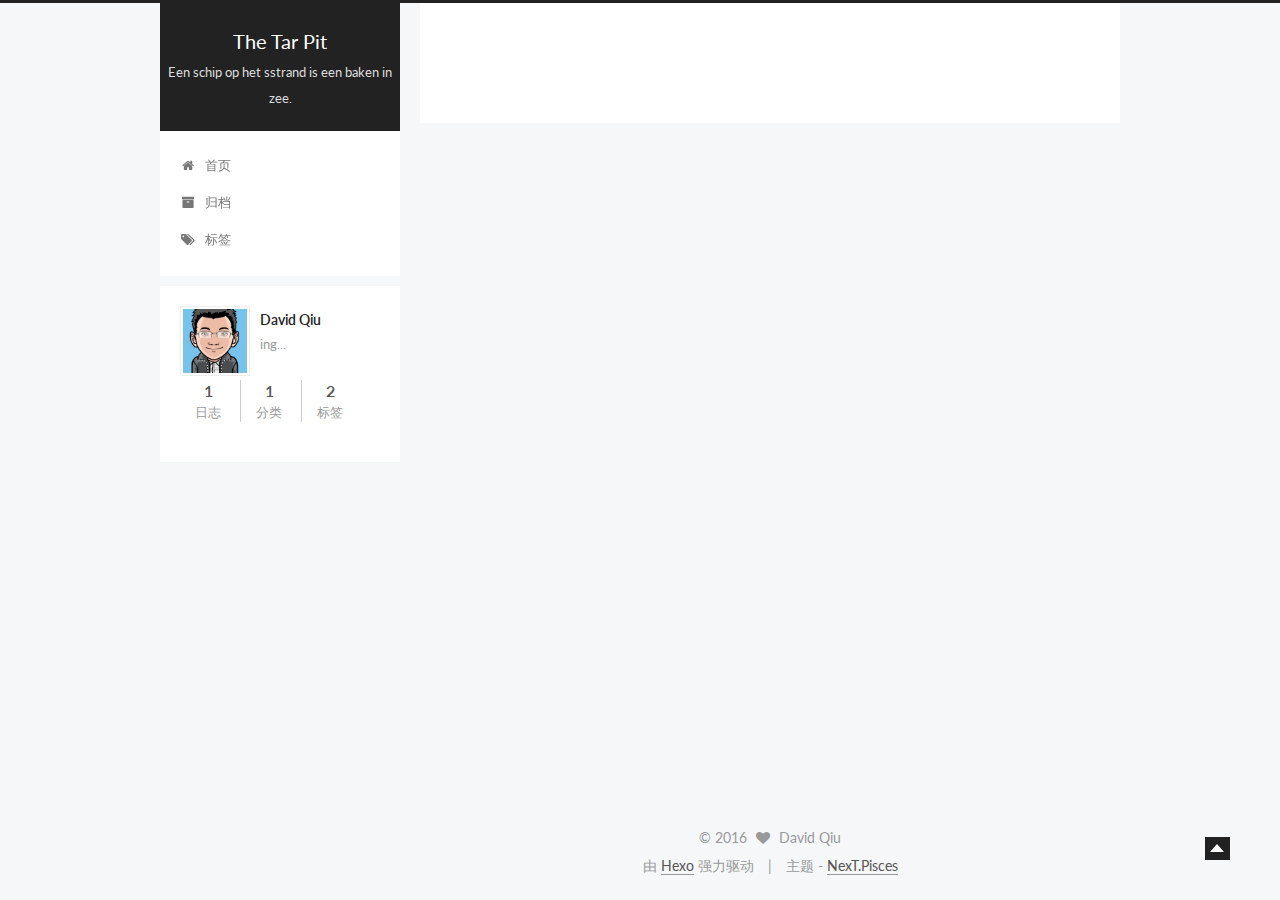
==== about/index.html @ 202212e3 "Site updated: 2016-03-12 23:37:46" ====
<!doctype html>



  


<html class="theme-next pisces use-motion">
<head>
  <meta charset="UTF-8"/>
<meta http-equiv="X-UA-Compatible" content="IE=edge,chrome=1" />
<meta name="viewport" content="width=device-width, initial-scale=1, maximum-scale=1"/>



<meta http-equiv="Cache-Control" content="no-transform" />
<meta http-equiv="Cache-Control" content="no-siteapp" />












  <link href="/vendors/fancybox/source/jquery.fancybox.css?v=2.1.5" rel="stylesheet" type="text/css"/>




  <link href="//fonts.googleapis.com/css?family=Lato:300,400,700,400italic&subset=latin,latin-ext" rel="stylesheet" type="text/css">



<link href="/vendors/font-awesome/css/font-awesome.min.css?v=4.4.0" rel="stylesheet" type="text/css" />

<link href="/css/main.css?v=0.5.0" rel="stylesheet" type="text/css" />


  <meta name="keywords" content="Hexo, NexT" />








  <link rel="shortcut icon" type="image/x-icon" href="/favicon.ico?v=0.5.0" />






<meta name="description" content="ing...">
<meta property="og:type" content="website">
<meta property="og:title" content="about">
<meta property="og:url" content="http://yoursite.com/about/index.html">
<meta property="og:site_name" content="The Tar Pit">
<meta property="og:description" content="ing...">
<meta property="og:updated_time" content="2016-03-12T14:41:50.000Z">
<meta name="twitter:card" content="summary">
<meta name="twitter:title" content="about">
<meta name="twitter:description" content="ing...">



<script type="text/javascript" id="hexo.configuration">
  var NexT = window.NexT || {};
  var CONFIG = {
    scheme: 'Pisces',
    sidebar: {"position":"left","display":"post"},
    fancybox: true,
    motion: true,
    duoshuo: {
      userId: 0,
      author: '博主'
    }
  };
</script>

  <title>
  

  
    about | The Tar Pit
  
</title>
</head>

<body itemscope itemtype="http://schema.org/WebPage" lang="zh-Hans">

  








  
  
    
  

  <div class="container one-collumn sidebar-position-left  ">
    <div class="headband"></div>

    <header id="header" class="header" itemscope itemtype="http://schema.org/WPHeader">
      <div class="header-inner"><div class="site-meta ">
  

  <div class="custom-logo-site-title">
    <a href="/"  class="brand" rel="start">
      <span class="logo-line-before"><i></i></span>
      <span class="site-title">The Tar Pit</span>
      <span class="logo-line-after"><i></i></span>
    </a>
  </div>
  <p class="site-subtitle">Een schip op het sstrand is een baken in zee.</p>
</div>

<div class="site-nav-toggle">
  <button>
    <span class="btn-bar"></span>
    <span class="btn-bar"></span>
    <span class="btn-bar"></span>
  </button>
</div>

<nav class="site-nav">
  

  
    <ul id="menu" class="menu ">
      
        
        <li class="menu-item menu-item-home">
          <a href="/" rel="section">
            
              <i class="menu-item-icon fa fa-home fa-fw"></i> <br />
            
            首页
          </a>
        </li>
      
        
        <li class="menu-item menu-item-archives">
          <a href="/archives" rel="section">
            
              <i class="menu-item-icon fa fa-archive fa-fw"></i> <br />
            
            归档
          </a>
        </li>
      
        
        <li class="menu-item menu-item-tags">
          <a href="/tags" rel="section">
            
              <i class="menu-item-icon fa fa-tags fa-fw"></i> <br />
            
            标签
          </a>
        </li>
      

      


      
      
    </ul>
  

  
</nav>

 </div>
    </header>

    <main id="main" class="main">
      <div class="main-inner">
        <div class="content-wrap">
          <div id="content" class="content">
            

  <div id="posts" class="posts-expand">
    
    
      
    
  </div>


          </div>
          


          

        </div>
        
          
  
  <div class="sidebar-toggle">
    <div class="sidebar-toggle-line-wrap">
      <span class="sidebar-toggle-line sidebar-toggle-line-first"></span>
      <span class="sidebar-toggle-line sidebar-toggle-line-middle"></span>
      <span class="sidebar-toggle-line sidebar-toggle-line-last"></span>
    </div>
  </div>

  <aside id="sidebar" class="sidebar">
    <div class="sidebar-inner">

      

      

      <section class="site-overview sidebar-panel  sidebar-panel-active ">
        <div class="site-author motion-element" itemprop="author" itemscope itemtype="http://schema.org/Person">
          <img class="site-author-image" itemprop="image"
               src="/images/avatars.png"
               alt="David Qiu" />
          <p class="site-author-name" itemprop="name">David Qiu</p>
          <p class="site-description motion-element" itemprop="description">ing...</p>
        </div>
        <nav class="site-state motion-element">
          <div class="site-state-item site-state-posts">
            <a href="/archives">
              <span class="site-state-item-count">1</span>
              <span class="site-state-item-name">日志</span>
            </a>
          </div>
          
          
            <div class="site-state-item site-state-categories">
              
                <span class="site-state-item-count">1</span>
                <span class="site-state-item-name">分类</span>
              
            </div>
          

          
            <div class="site-state-item site-state-tags">
              <a href="/tags">
                <span class="site-state-item-count">2</span>
                <span class="site-state-item-name">标签</span>
              </a>
            </div>
          

        </nav>

        

        <div class="links-of-author motion-element">
          
        </div>

        
        

        <div class="links-of-author motion-element">
          
        </div>

      </section>

      

    </div>
  </aside>


        
      </div>
    </main>

    <footer id="footer" class="footer">
      <div class="footer-inner">
        <div class="copyright" >
  
  &copy; 
  <span itemprop="copyrightYear">2016</span>
  <span class="with-love">
    <i class="fa fa-heart"></i>
  </span>
  <span class="author" itemprop="copyrightHolder">David Qiu</span>
</div>

<div class="powered-by">
  由 <a class="theme-link" href="http://hexo.io">Hexo</a> 强力驱动
</div>

<div class="theme-info">
  主题 -
  <a class="theme-link" href="https://github.com/iissnan/hexo-theme-next">
    NexT.Pisces
  </a>
</div>



      </div>
    </footer>

    <div class="back-to-top"></div>
  </div>

  


  




<script type="text/javascript">
  if (Object.prototype.toString.call(window.Promise) !== '[object Function]') {
    window.Promise = null;
  }
</script>


  <script type="text/javascript" src="/vendors/jquery/index.js?v=2.1.3"></script>

  <script type="text/javascript" src="/vendors/fastclick/lib/fastclick.min.js?v=1.0.6"></script>

  <script type="text/javascript" src="/vendors/jquery_lazyload/jquery.lazyload.js?v=1.9.7"></script>

  <script type="text/javascript" src="/vendors/velocity/velocity.min.js"></script>

  <script type="text/javascript" src="/vendors/velocity/velocity.ui.min.js"></script>

  <script type="text/javascript" src="/vendors/fancybox/source/jquery.fancybox.pack.js"></script>


  


  <script type="text/javascript" src="/js/src/utils.js?v=0.5.0"></script>

  <script type="text/javascript" src="/js/src/motion.js?v=0.5.0"></script>



  
  


  <script type="text/javascript" src="/js/src/affix.js?v=0.5.0"></script>

  <script type="text/javascript" src="/js/src/schemes/pisces.js?v=0.5.0"></script>



  

  


  <script type="text/javascript" src="/js/src/bootstrap.js?v=0.5.0"></script>



  

  
    
  

  <script type="text/javascript">
    var duoshuoQuery = {short_name:"davidqiu"};
    (function() {
      var ds = document.createElement('script');
      ds.type = 'text/javascript';ds.async = true;
      ds.id = 'duoshuo-script';
      ds.src = (document.location.protocol == 'https:' ? 'https:' : 'http:') + '//static.duoshuo.com/embed.js';
      ds.charset = 'UTF-8';
      (document.getElementsByTagName('head')[0]
      || document.getElementsByTagName('body')[0]).appendChild(ds);
    })();
  </script>

  
    
  





  
  
  

  


</body>
</html>
---- css/main.css ----
/* normalize.css v3.0.2 | MIT License | git.io/normalize */
html {
  font-family: sans-serif; /* 1 */
  -ms-text-size-adjust: 100%; /* 2 */
  -webkit-text-size-adjust: 100%; /* 2 */
}
body {
  margin: 0;
}
article,
aside,
details,
figcaption,
figure,
footer,
header,
hgroup,
main,
menu,
nav,
section,
summary {
  display: block;
}
audio,
canvas,
progress,
video {
  display: inline-block; /* 1 */
  vertical-align: baseline; /* 2 */
}
audio:not([controls]) {
  display: none;
  height: 0;
}
[hidden],
template {
  display: none;
}
a {
  background-color: transparent;
}
a:active,
a:hover {
  outline: 0;
}
abbr[title] {
  border-bottom: 1px dotted;
}
b,
strong {
  font-weight: bold;
}
dfn {
  font-style: italic;
}
h1 {
  font-size: 2em;
  margin: 0.67em 0;
}
mark {
  background: #ff0;
  color: #000;
}
small {
  font-size: 80%;
}
sub,
sup {
  font-size: 75%;
  line-height: 0;
  position: relative;
  vertical-align: baseline;
}
sup {
  top: -0.5em;
}
sub {
  bottom: -0.25em;
}
img {
  border: 0;
}
svg:not(:root) {
  overflow: hidden;
}
figure {
  margin: 1em 40px;
}
hr {
  -moz-box-sizing: content-box;
  box-sizing: content-box;
  height: 0;
}
pre {
  overflow: auto;
}
code,
kbd,
pre,
samp {
  font-family: monospace, monospace;
  font-size: 1em;
}
button,
input,
optgroup,
select,
textarea {
  color: inherit; /* 1 */
  font: inherit; /* 2 */
  margin: 0; /* 3 */
}
button {
  overflow: visible;
}
button,
select {
  text-transform: none;
}
button,
html input[type="button"],
input[type="reset"],
input[type="submit"] {
  -webkit-appearance: button; /* 2 */
  cursor: pointer; /* 3 */
}
button[disabled],
html input[disabled] {
  cursor: default;
}
button::-moz-focus-inner,
input::-moz-focus-inner {
  border: 0;
  padding: 0;
}
input {
  line-height: normal;
}
input[type="checkbox"],
input[type="radio"] {
  box-sizing: border-box; /* 1 */
  padding: 0; /* 2 */
}
input[type="number"]::-webkit-inner-spin-button,
input[type="number"]::-webkit-outer-spin-button {
  height: auto;
}
input[type="search"] {
  -webkit-appearance: textfield; /* 1 */
  -moz-box-sizing: content-box;
  -webkit-box-sizing: content-box; /* 2 */
  box-sizing: content-box;
}
input[type="search"]::-webkit-search-cancel-button,
input[type="search"]::-webkit-search-decoration {
  -webkit-appearance: none;
}
fieldset {
  border: 1px solid #c0c0c0;
  margin: 0 2px;
  padding: 0.35em 0.625em 0.75em;
}
legend {
  border: 0; /* 1 */
  padding: 0; /* 2 */
}
textarea {
  overflow: auto;
}
optgroup {
  font-weight: bold;
}
table {
  border-collapse: collapse;
  border-spacing: 0;
}
td,
th {
  padding: 0;
}
::selection {
  background: #262a30;
  color: #fff;
}
body {
  position: relative;
  font-family: Lato, "PingFang SC", "Microsoft YaHei", sans-serif;
  font-size: 14px;
  line-height: 2;
  color: #555;
  background: #fff;
}
@media (max-width: 767px) {
  body {
    padding-right: 0 !important;
  }
}
@media (min-width: 768px) and (max-width: 991px) {
  body {
    padding-right: 0 !important;
  }
}
@media (min-width: 1600px) {
  body {
    font-size: 16px;
  }
}
h1,
h2,
h3,
h4,
h5,
h6 {
  margin: 0;
  padding: 0;
  font-weight: bold;
  line-height: 1.5;
  font-family: Lato, "PingFang SC", "Microsoft YaHei", sans-serif;
}
h2,
h3,
h4,
h5,
h6 {
  margin: 20px 0 15px;
}
h1 {
  font-size: 22px;
}
@media (max-width: 767px) {
  h1 {
    font-size: 18px;
  }
}
h2 {
  font-size: 20px;
}
@media (max-width: 767px) {
  h2 {
    font-size: 16px;
  }
}
h3 {
  font-size: 18px;
}
@media (max-width: 767px) {
  h3 {
    font-size: 14px;
  }
}
h4 {
  font-size: 16px;
}
@media (max-width: 767px) {
  h4 {
    font-size: 12px;
  }
}
h5 {
  font-size: 14px;
}
@media (max-width: 767px) {
  h5 {
    font-size: 10px;
  }
}
h6 {
  font-size: 12px;
}
@media (max-width: 767px) {
  h6 {
    font-size: 8px;
  }
}
p {
  margin: 0 0 25px 0;
}
a {
  color: #555;
  text-decoration: none;
  border-bottom: 1px solid #999;
  word-wrap: break-word;
}
a:hover {
  color: #222;
  border-bottom-color: #222;
}
ul {
  list-style: none;
}
blockquote {
  margin: 0;
  padding: 0;
}
img {
  display: block;
  margin: auto;
  max-width: 100%;
  height: auto;
}
hr {
  margin: 40px 0;
  height: 3px;
  border: none;
  background-color: #ddd;
  background-image: repeating-linear-gradient(-45deg, #fff, #fff 4px, transparent 4px, transparent 8px);
}
blockquote {
  padding: 0 15px;
  color: #666;
  border-left: 4px solid #ddd;
}
blockquote cite::before {
  content: "-";
  padding: 0 5px;
}
dt {
  font-weight: 700;
}
dd {
  margin: 0;
  padding: 0;
}
.text-left {
  text-align: left;
}
.text-center {
  text-align: center;
}
.text-right {
  text-align: right;
}
.text-justify {
  text-align: justify;
}
.text-nowrap {
  white-space: nowrap;
}
.text-lowercase {
  text-transform: lowercase;
}
.text-uppercase {
  text-transform: uppercase;
}
.text-capitalize {
  text-transform: capitalize;
}
.center-block {
  display: block;
  margin-left: auto;
  margin-right: auto;
}
.clearfix:before,
.clearfix:after {
  content: " ";
  display: table;
}
.clearfix:after {
  clear: both;
}
.pullquote {
  width: 45%;
}
.pullquote.left {
  float: left;
  margin-left: 5px;
  margin-right: 10px;
}
.pullquote.right {
  float: right;
  margin-left: 10px;
  margin-right: 5px;
}
.highlight table,
.gist table {
  width: auto;
}
.highlight table td,
.gist table td {
  border: none;
}
.highlight a,
.gist a {
  color: #222 !important;
  text-decoration: none !important;
}
.affix.affix.affix {
  position: fixed;
}
.translation {
  margin-top: -20px;
  font-size: 14px;
  color: #999;
}
.use-motion .motion-element {
  opacity: 0;
}
.site-search input {
  padding: 3px;
  border: none;
  text-indent: 14px;
  border-radius: 0;
  width: 140px;
  outline: none;
  border-bottom: 1px solid #999;
  background: inherit;
  opacity: 0.5;
}
.site-search input:focus {
  opacity: 1;
}
.site-search .fa-search {
  position: absolute;
  top: 6px;
}
table {
  margin: 20px 0;
  width: 100%;
  border-collapse: collapse;
  border-spacing: 0;
  border: 1px solid #ddd;
  font-size: 14px;
}
table>tbody>tr:nth-of-type(odd) {
  background-color: #f9f9f9;
}
table>tbody>tr:hover {
  background-color: #f5f5f5;
}
caption,
th,
td {
  padding: 8px;
  text-align: left;
  vertical-align: middle;
  font-weight: normal;
}
th,
td {
  border-bottom: 3px solid #ddd;
  border-right: 1px solid #eee;
}
th {
  padding-bottom: 10px;
  font-weight: 700;
}
td {
  border-bottom-width: 1px;
}
html,
body {
  height: 100%;
}
.container {
  position: relative;
  min-height: 100%;
}
.header-inner {
  margin: 0 auto;
  padding: 100px 0 70px;
  width: 700px;
}
@media (min-width: 1600px) {
  .container .header-inner {
    width: 900px;
  }
}
.main {
  padding-bottom: 150px;
}
.main-inner {
  margin: 0 auto;
  width: 700px;
}
@media (min-width: 1600px) {
  .container .main-inner {
    width: 900px;
  }
}
.footer {
  position: absolute;
  left: 0;
  bottom: 0;
  width: 100%;
  min-height: 50px;
}
.footer-inner {
  box-sizing: border-box;
  margin: 20px auto;
  width: 700px;
}
@media (min-width: 1600px) {
  .container .footer-inner {
    width: 900px;
  }
}
pre,
.highlight {
  background: #f7f7f7;
  margin: 20px 0;
  padding: 15px;
  overflow: auto;
  font-size: 13px;
  color: #4d4d4c;
  line-height: 1.6;
}
.highlight .gutter pre,
.gist .gist-file .gist-data .line-numbers {
  color: #666;
}
pre,
code {
  font-family: "Input Mono", "PT Mono", Consolas, Monaco, Menlo, monospace;
}
code {
  word-break: break-all;
  background: #eee;
  text-shadow: 0 1px #fff;
  padding: 0 0.3em;
}
pre code {
  background: none;
  text-shadow: none;
  padding: 0;
}
.highlight pre {
  border: none;
  margin: 0;
  padding: 1px;
}
.highlight table {
  margin: 0;
  width: auto;
  border: none;
}
.highlight td {
  border: none;
  padding: 0;
}
.highlight figcaption {
  font-size: 0.85em;
  color: #8e908c;
  line-height: 1em;
  margin-bottom: 1em;
}
.highlight figcaption:before,
.highlight figcaption:after {
  content: " ";
  display: table;
}
.highlight figcaption:after {
  clear: both;
}
.highlight figcaption a {
  float: right;
}
.highlight .gutter pre {
  text-align: right;
  padding-right: 20px;
}
.highlight .line {
  height: 20px;
}
.gist {
  margin: 20px 0;
  border-style: solid;
  border-color: #ccc;
  border-width: 1px 0;
  background: #f7f7f7;
  padding: 15px 40px 15px 15px;
}
.gist .gist-file {
  border: none;
  font-family: "Input Mono", "PT Mono", Consolas, Monaco, Menlo, monospace;
  margin: 0;
}
.gist .gist-file .gist-data {
  background: none;
  border: none;
}
.gist .gist-file .gist-data .line-numbers {
  background: none;
  border: none;
  padding: 0 20px 0 0;
}
.gist .gist-file .gist-data .line-data {
  padding: 0 !important;
}
.gist .gist-file .highlight {
  margin: 0;
  padding: 0;
  border: none;
}
.gist .gist-file .gist-meta {
  background: #f7f7f7;
  color: #8e908c;
  font: 13px Lato, "PingFang SC", "Microsoft YaHei", sans-serif;
  text-shadow: 0 0;
  padding: 0;
  margin-top: 1em;
  margin-left: 40px;
}
.gist .gist-file .gist-meta a {
  color: color-link;
  font-weight: normal;
}
.gist .gist-file .gist-meta a:hover {
  text-decoration: underline;
}
pre .comment {
  color: #8e908c;
}
pre .variable,
pre .attribute,
pre .tag,
pre .regexp,
pre .ruby .constant,
pre .xml .tag .title,
pre .xml .pi,
pre .xml .doctype,
pre .html .doctype,
pre .css .id,
pre .css .class,
pre .css .pseudo {
  color: #c82829;
}
pre .number,
pre .preprocessor,
pre .built_in,
pre .literal,
pre .params,
pre .constant {
  color: #f5871f;
}
pre .ruby .class .title,
pre .css .rules .attribute {
  color: #718c00;
}
pre .string,
pre .value,
pre .inheritance,
pre .header,
pre .ruby .symbol,
pre .xml .cdata {
  color: #718c00;
}
pre .title,
pre .css .hexcolor {
  color: #3e999f;
}
pre .function,
pre .python .decorator,
pre .python .title,
pre .ruby .function .title,
pre .ruby .title .keyword,
pre .perl .sub,
pre .javascript .title,
pre .coffeescript .title {
  color: #4271ae;
}
pre .keyword,
pre .javascript .function {
  color: #8959a8;
}
.full-image.full-image.full-image {
  border: none;
  max-width: 100%;
  width: auto;
  margin: 20px auto;
}
@media (min-width: 992px) {
  .full-image.full-image.full-image {
    max-width: none;
    width: 126%;
    margin: 0 -13%;
  }
}
.blockquote-center,
.page-home .post-type-quote blockquote,
.page-post-detail .post-type-quote blockquote {
  position: relative;
  margin: 40px 0;
  padding: 0;
  border-left: none;
  text-align: center;
}
.blockquote-center::before,
.page-home .post-type-quote blockquote::before,
.page-post-detail .post-type-quote blockquote::before,
.blockquote-center::after,
.page-home .post-type-quote blockquote::after,
.page-post-detail .post-type-quote blockquote::after {
  position: absolute;
  content: ' ';
  display: block;
  width: 100%;
  height: 24px;
  opacity: 0.2;
  background-repeat: no-repeat;
  background-position: 0 -6px;
  background-size: 22px 22px;
}
.blockquote-center::before,
.page-home .post-type-quote blockquote::before,
.page-post-detail .post-type-quote blockquote::before {
  top: -20px;
  background-image: url("../images/quote-l.svg");
  border-top: 1px solid #ccc;
}
.blockquote-center::after,
.page-home .post-type-quote blockquote::after,
.page-post-detail .post-type-quote blockquote::after {
  bottom: -20px;
  background-image: url("../images/quote-r.svg");
  border-bottom: 1px solid #ccc;
  background-position: 100% 8px;
}
.blockquote-center p,
.page-home .post-type-quote blockquote p,
.page-post-detail .post-type-quote blockquote p,
.blockquote-center div,
.page-home .post-type-quote blockquote div,
.page-post-detail .post-type-quote blockquote div {
  text-align: center;
}
.post .post-body .group-picture img {
  box-sizing: border-box;
  padding: 0 3px;
  border: none;
}
.post .group-picture-row {
  overflow: hidden;
  margin-top: 6px;
}
.post .group-picture-row:first-child {
  margin-top: 0;
}
.post .group-picture-column {
  float: left;
}
.page-post-detail .post-body .group-picture-column {
  float: none;
  margin-top: 10px;
  width: auto !important;
}
.page-post-detail .post-body .group-picture-column img {
  margin: 0 auto;
}
.page-archive .group-picture-container {
  overflow: hidden;
}
.page-archive .group-picture-row {
  float: left;
}
.page-archive .group-picture-row:first-child {
  margin-top: 6px;
}
.page-archive .group-picture-column {
  max-width: 150px;
  max-height: 150px;
}
.btn {
  display: inline-block;
  padding: 0 20px;
  font-size: 14px;
  color: #fff;
  background: #222;
  border: 2px solid #555;
  text-decoration: none;
  border-radius: 0;
  transition-property: background-color;
  transition-duration: 0.2s;
  transition-timing-function: ease-in-out;
  transition-delay: 0s;
}
.btn:hover,
.post-more-link .btn:hover {
  border-color: #222;
  color: #fff;
  background: #222;
}
.btn-bar {
  display: block;
  width: 22px;
  height: 2px;
  background: #555;
  border-radius: 1px;
}
.btn-bar+.btn-bar {
  margin-top: 4px;
}
.pagination {
  margin: 120px 0 40px;
  text-align: center;
  border-top: 1px solid #eee;
}
.page-number-basic,
.pagination .prev,
.pagination .next,
.pagination .page-number,
.pagination .space {
  display: inline-block;
  position: relative;
  top: -1px;
  margin: 0 10px;
  padding: 0 10px;
  line-height: 30px;
}
@media (max-width: 767px) {
  .page-number-basic,
  .pagination .prev,
  .pagination .next,
  .pagination .page-number,
  .pagination .space {
    margin: 0 5px;
  }
}
.pagination .prev,
.pagination .next,
.pagination .page-number {
  border-bottom: 0;
  border-top: 1px solid #eee;
  transition-property: border-color;
  transition-duration: 0.2s;
  transition-timing-function: ease-in-out;
  transition-delay: 0s;
}
.pagination .prev:hover,
.pagination .next:hover,
.pagination .page-number:hover {
  border-top-color: #222;
}
.pagination .space {
  padding: 0;
  margin: 0;
}
.pagination .prev {
  margin-left: 0;
}
.pagination .next {
  margin-right: 0;
}
.pagination .page-number.current {
  color: #fff;
  background: #ccc;
  border-top-color: #ccc;
}
@media (max-width: 767px) {
  .pagination {
    border-top: none;
  }
  .pagination .prev,
  .pagination .next,
  .pagination .page-number {
    margin-bottom: 10px;
    border-top: 0;
    border-bottom: 1px solid #eee;
  }
  .pagination .prev:hover,
  .pagination .next:hover,
  .pagination .page-number:hover {
    border-bottom-color: #222;
  }
}
.comments {
  margin: 60px 20px 0;
}
.tag-cloud {
  text-align: center;
}
.tag-cloud a {
  display: inline-block;
  margin: 10px;
}
.back-to-top {
  position: fixed;
  bottom: 40px;
  right: 50px;
  z-index: 1050;
  width: 15px;
  height: 13px;
  padding: 5px;
  background: #222;
  color: #fff;
  cursor: pointer;
  -webkit-transform: translateZ(0);
}
@media (max-width: 767px) {
  .back-to-top {
    display: none;
  }
}
@media (min-width: 768px) and (max-width: 991px) {
  .back-to-top {
    display: none;
  }
}
.back-to-top:before {
  display: block;
  content: " ";
  margin-top: 2px;
  width: 0;
  height: 0;
  border-width: 0 7px 8px 7px;
  border-color: transparent transparent #fff transparent;
  border-style: solid;
}
.header {
  background: #fff;
}
.header-inner {
  position: relative;
}
.headband {
  height: 3px;
  background: #222;
}
.site-meta {
  margin: 0;
  text-align: center;
}
@media (max-width: 767px) {
  .site-meta {
    text-align: center;
  }
}
.brand {
  position: relative;
  display: inline-block;
  padding: 0 40px;
  color: #fff;
  background: #222;
  border-bottom: none;
  font-family: Lato, "PingFang SC", "Microsoft YaHei", sans-serif;
}
.brand:hover {
  color: #fff;
}
.logo {
  display: inline-block;
  margin-right: 5px;
  line-height: 36px;
  vertical-align: top;
}
.site-title {
  display: inline-block;
  vertical-align: top;
  line-height: 36px;
  font-size: 20px;
  font-weight: normal;
}
.site-subtitle {
  margin-top: 10px;
  font-size: 13px;
  color: #ddd;
}
.use-motion .brand {
  opacity: 0;
}
.use-motion .logo,
.use-motion .site-title,
.use-motion .site-subtitle {
  opacity: 0;
  position: relative;
  top: -10px;
}
.site-nav-toggle {
  display: none;
  position: absolute;
  top: 10px;
  left: 10px;
}
@media (max-width: 767px) {
  .site-nav-toggle {
    display: block;
  }
}
.site-nav-toggle button {
  margin-top: 2px;
  padding: 9px 10px;
  background: transparent;
  border: none;
}
@media (max-width: 767px) {
  .site-nav {
    display: none;
    margin: 0 -10px;
    padding: 0 10px;
    clear: both;
    border-top: 1px solid #ddd;
  }
}
@media (min-width: 768px) and (max-width: 991px) {
  .site-nav {
    display: block !important;
  }
}
@media (min-width: 992px) {
  .site-nav {
    display: block !important;
  }
}
.menu {
  margin-top: 20px;
  padding-left: 0;
  text-align: center;
}
.menu .menu-item {
  display: inline-block;
  margin: 0 10px;
}
@media screen and (max-width: 767px) {
  .menu .menu-item {
    margin-top: 10px;
  }
}
.menu .menu-item a {
  display: block;
  font-size: 13px;
  text-transform: capitalize;
  line-height: inherit;
  border-bottom: 1px solid transparent;
  transition-property: border-color;
  transition-duration: 0.2s;
  transition-timing-function: ease-in-out;
  transition-delay: 0s;
}
.menu .menu-item a:hover,
.menu-item-active a {
  border-bottom-color: #222;
}
.use-motion .menu-item {
  opacity: 0;
}
.post-body .fancybox img {
  display: block !important;
  margin: 0 auto;
  cursor: pointer;
  cursor: zoom-in;
  cursor: -webkit-zoom-in;
}
.post-body .image-caption,
.post-body .figure .caption {
  margin: 10px auto 15px;
  text-align: center;
  font-size: 14px;
  color: #999;
  font-weight: bold;
  line-height: 1;
}
.post-sticky-flag {
  display: inline-block;
  font-size: 16px;
  -ms-transform: rotate(30deg);
  transform: rotate(30deg);
}
.posts-expand {
  padding-top: 40px;
}
@media (max-width: 767px) {
  .posts-expand {
    margin: 0 20px;
  }
  .post-body pre,
  .post-body .highlight {
    padding: 10px;
  }
  .post-body pre .gutter pre,
  .post-body .highlight .gutter pre {
    padding-right: 10px;
  }
}
@media (min-width: 992px) {
  .posts-expand .post-body {
    text-align: justify;
  }
}
.posts-expand .post-body h2,
.posts-expand .post-body h3,
.posts-expand .post-body h4,
.posts-expand .post-body h5,
.posts-expand .post-body h6 {
  padding-top: 10px;
}
.posts-expand .post-body h2 .header-anchor,
.posts-expand .post-body h3 .header-anchor,
.posts-expand .post-body h4 .header-anchor,
.posts-expand .post-body h5 .header-anchor,
.posts-expand .post-body h6 .header-anchor {
  float: right;
  margin-left: 10px;
  color: #ccc;
  border-bottom-style: none;
  visibility: hidden;
}
.posts-expand .post-body h2 .header-anchor:hover,
.posts-expand .post-body h3 .header-anchor:hover,
.posts-expand .post-body h4 .header-anchor:hover,
.posts-expand .post-body h5 .header-anchor:hover,
.posts-expand .post-body h6 .header-anchor:hover {
  color: inherit;
}
.posts-expand .post-body h2:hover .header-anchor,
.posts-expand .post-body h3:hover .header-anchor,
.posts-expand .post-body h4:hover .header-anchor,
.posts-expand .post-body h5:hover .header-anchor,
.posts-expand .post-body h6:hover .header-anchor {
  visibility: visible;
}
.posts-expand .post-body ul li {
  list-style: circle;
}
.posts-expand .post-body img {
  box-sizing: border-box;
  margin: auto;
  padding: 3px;
  border: 1px solid #ddd;
}
.posts-expand .fancybox img {
  margin: 0 auto;
}
@media (max-width: 767px) {
  .posts-collapse {
    margin: 0 20px;
  }
  .posts-collapse .post-title,
  .posts-collapse .post-meta {
    display: block;
    width: auto;
    text-align: left;
  }
}
.posts-collapse {
  margin-left: 55px;
}
@media (max-width: 767px) {
  .posts-collapse {
    margin: 0 20px;
  }
}
.posts-collapse .collection-title {
  position: relative;
  margin: 60px 0;
}
.posts-collapse .collection-title h2 {
  margin-left: 20px;
}
.posts-collapse .collection-title small {
  color: #bbb;
}
.posts-collapse .collection-title::before {
  content: " ";
  position: absolute;
  left: 0;
  top: 50%;
  margin-left: -4px;
  margin-top: -4px;
  width: 8px;
  height: 8px;
  background: #bbb;
  border-radius: 50%;
}
.posts-collapse .post {
  margin: 30px 0;
}
.posts-collapse .post-header {
  position: relative;
  transition-duration: 0.2s;
  transition-timing-function: ease-in-out;
  transition-delay: 0s;
  transition-property: border;
  border-bottom: 1px dashed #ccc;
}
.posts-collapse .post-header::before {
  content: " ";
  position: absolute;
  left: 0;
  top: 12px;
  width: 6px;
  height: 6px;
  margin-left: -4px;
  background: #bbb;
  border-radius: 50%;
  border: 1px solid #fff;
  transition-duration: 0.2s;
  transition-timing-function: ease-in-out;
  transition-delay: 0s;
  transition-property: background;
}
.posts-collapse .post-header:hover {
  border-bottom-color: #666;
}
.posts-collapse .post-header:hover::before {
  background: #222;
}
.posts-collapse .post-meta {
  position: absolute;
  font-size: 12px;
  left: 20px;
  top: 5px;
}
.posts-collapse .post-comments-count {
  display: none;
}
.posts-collapse .post-title {
  margin-left: 60px;
  font-size: 16px;
  font-weight: normal;
  font-family: Lato, "PingFang SC", "Microsoft YaHei", sans-serif;
  line-height: inherit;
}
.posts-collapse .post-title::after {
  margin-left: 3px;
  opacity: 0.6;
}
.posts-collapse .post-title a {
  color: #666;
  border-bottom: none;
}
.page-home .post-type-quote .post-header,
.page-post-detail .post-type-quote .post-header,
.page-home .post-type-quote .post-tags,
.page-post-detail .post-type-quote .post-tags {
  display: none;
}
.posts-expand .post-title {
  font-size: 26px;
  text-align: center;
  word-break: break-word;
}
@media (max-width: 767px) {
  .posts-expand .post-title {
    font-size: 22px;
  }
}
.posts-expand .post-title-link {
  display: inline-block;
  position: relative;
  color: #555;
  border-bottom: none;
  line-height: 1.2;
  vertical-align: top;
}
.posts-expand .post-title-link::before {
  content: "";
  position: absolute;
  width: 100%;
  height: 2px;
  bottom: 0;
  left: 0;
  background-color: #000;
  visibility: hidden;
  transform: scaleX(0);
  transition-duration: 0.2s;
  transition-timing-function: ease-in-out;
  transition-delay: 0s;
}
.posts-expand .post-title-link:hover::before {
  visibility: visible;
  transform: scaleX(1);
}
.posts-expand .post-title-link .fa {
  font-size: 16px;
}
.posts-expand .post-meta {
  margin: 3px 0 60px 0;
  color: #999;
  font-size: 12px;
  text-align: center;
}
.posts-expand .post-meta .post-category-list {
  display: inline-block;
  margin: 0;
  padding: 3px;
}
.posts-expand .post-meta .post-category-list-link {
  color: #999;
}
.post-meta-item-icon {
  display: none;
  margin-right: 3px;
}
@media (min-width: 768px) and (max-width: 991px) {
  .post-meta-item-icon {
    display: inline-block;
  }
}
@media (max-width: 767px) {
  .post-meta-item-icon {
    display: inline-block;
  }
}
@media (min-width: 768px) and (max-width: 991px) {
  .post-meta-item-text {
    display: none;
  }
}
@media (max-width: 767px) {
  .post-meta-item-text {
    display: none;
  }
}
@media (max-width: 767px) {
  .posts-expand .post-comments-count {
    display: none;
  }
}
.post-more-link {
  margin-top: 50px;
}
.post-more-link .btn {
  color: #555;
  font-size: 14px;
  background: #fff;
  border-radius: 2px;
}
.posts-expand .post-tags {
  margin-top: 40px;
  text-align: center;
}
.posts-expand .post-tags a {
  display: inline-block;
  margin-right: 10px;
  font-size: 13px;
}
.post-nav {
  overflow: hidden;
  margin-top: 60px;
  padding: 10px;
  white-space: nowrap;
  border-top: 1px solid #eee;
}
.post-nav-item {
  display: inline-block;
  width: 50%;
  white-space: normal;
}
.post-nav-item a {
  position: relative;
  display: inline-block;
  line-height: 25px;
  font-size: 14px;
  color: #555;
  border-bottom: none;
}
.post-nav-item a:hover {
  color: #222;
  border-bottom: none;
}
.post-nav-item a:active {
  top: 2px;
}
.post-nav-item a i {
  font-size: 12px;
}
.post-nav-prev {
  text-align: right;
}
.posts-expand .post-eof {
  display: block;
  margin: 80px auto 60px;
  width: 8%;
  height: 1px;
  background: #ccc;
  text-align: center;
}
.post:last-child .post-eof.post-eof.post-eof {
  display: none;
}
.post-gallery {
  display: table;
  table-layout: fixed;
  width: 100%;
  border-collapse: separate;
}
.post-gallery-row {
  display: table-row;
}
.post-gallery .post-gallery-img {
  display: table-cell;
  text-align: center;
  vertical-align: middle;
  border: none;
}
.post-gallery .post-gallery-img img {
  max-width: 100%;
  max-height: 100%;
  border: none;
}
.fancybox-close,
.fancybox-close:hover {
  border: none;
}
.sidebar {
  width: 0;
  position: fixed;
  right: 0;
  top: 0;
  bottom: 0;
  z-index: 1040;
  box-shadow: inset 0 2px 6px #000;
  background: #222;
  -webkit-transform: translateZ(0);
}
.sidebar a {
  color: #999;
  border-bottom-color: #555;
}
.sidebar a:hover {
  color: #eee;
}
@media (min-width: 768px) and (max-width: 991px) {
  .sidebar {
    display: none !important;
  }
}
@media (max-width: 767px) {
  .sidebar {
    display: none !important;
  }
}
.sidebar-inner {
  position: relative;
  padding: 20px 10px;
  color: #999;
  text-align: center;
}
.sidebar-toggle {
  position: fixed;
  right: 50px;
  bottom: 45px;
  width: 15px;
  height: 15px;
  padding: 5px;
  background: #222;
  line-height: 0;
  z-index: 1050;
  cursor: pointer;
  -webkit-transform: translateZ(0);
}
@media (min-width: 768px) and (max-width: 991px) {
  .sidebar-toggle {
    display: none;
  }
}
@media (max-width: 767px) {
  .sidebar-toggle {
    display: none;
  }
}
.sidebar-toggle-line {
  position: relative;
  display: inline-block;
  vertical-align: top;
  height: 2px;
  width: 100%;
  background: #fff;
  margin-top: 3px;
}
.sidebar-toggle-line:first-child {
  margin-top: 0;
}
.site-author-image {
  display: block;
  margin: 0 auto;
  max-width: 96px;
  height: auto;
  border: 2px solid #333;
  padding: 2px;
}
.site-author-name {
  margin: 5px 0 0;
  color: #222;
}
.site-description {
  margin-top: 5px;
  font-size: 13px;
  color: #999;
}
.site-state {
  overflow: hidden;
  line-height: 1.4;
  white-space: nowrap;
}
.site-state-item {
  display: inline-block;
  padding: 0 15px;
  border-left: 1px solid #ccc;
}
.site-state-item:first-child {
  border-left: none;
}
.site-state-item a {
  border-bottom: none;
}
.site-state-item-count {
  display: block;
  text-align: center;
  color: inherit;
  font-weight: 600;
  font-size: 16px;
}
.site-state-item-name {
  font-size: 13px;
  color: #999;
}
.feed-link {
  margin-top: 20px;
}
.feed-link a {
  display: inline-block;
  padding: 0 15px;
  color: #fc6423;
  border: 1px solid #fc6423;
  border-radius: 4px;
}
.feed-link a i {
  color: #fc6423;
  font-size: 14px;
}
.feed-link a:hover {
  color: #fff;
  background: #fc6423;
}
.feed-link a:hover i {
  color: #fff;
}
.links-of-author {
  margin-top: 20px;
}
.links-of-author a {
  display: inline-block;
  vertical-align: middle;
  margin-right: 10px;
  margin-bottom: 10px;
  border-bottom-color: #555;
  font-size: 13px;
}
.links-of-author a:before {
  display: inline-block;
  vertical-align: middle;
  margin-right: 3px;
  content: " ";
  width: 4px;
  height: 4px;
  border-radius: 50%;
  background: #ba8b11;
}
.sidebar-nav {
  margin: 0 0 20px;
  padding-left: 0;
}
.sidebar-nav li {
  display: inline-block;
  cursor: pointer;
  border-bottom: 1px solid transparent;
  font-size: 14px;
  color: #555;
}
.sidebar-nav li:hover {
  color: #222;
}
.page-post-detail .sidebar-nav-toc {
  padding: 0 5px;
}
.page-post-detail .sidebar-nav-overview {
  margin-left: 10px;
}
.sidebar-nav .sidebar-nav-active {
  color: #222;
  border-bottom-color: #222;
}
.sidebar-nav .sidebar-nav-active:hover {
  color: #222;
}
.sidebar-panel {
  display: none;
}
.sidebar-panel-active {
  display: block;
}
.post-toc {
  overflow: hidden;
  position: relative;
}
.post-toc-empty {
  font-size: 14px;
  color: #666;
}
.post-toc ol {
  overflow: auto;
  margin: 0;
  padding: 0 10px 10px;
  text-align: left;
  list-style: none;
  font-size: 14px;
}
.post-toc ol a {
  color: #555;
}
.post-toc ol a:hover {
  color: #222;
}
.post-toc .nav .nav-child {
  display: none;
}
.post-toc .nav .active > .nav-child {
  display: block;
}
.post-toc .nav .active-current > .nav-child {
  display: block;
}
.post-toc .nav .active-current > .nav-child > .nav-item {
  display: block;
}
.post-toc .nav .active > a {
  color: #ccc;
}
.post-toc .nav .active-current > a {
  color: #222;
}
.post-toc .nav .active-current > a:hover {
  color: #222;
}
.post-toc-indicator {
  height: 20px;
  text-align: center;
  color: #fff;
  font-size: 14px;
}
.post-toc-indicator-top {
  opacity: 0;
  margin-top: 10px;
}
.post-toc-indicator-bottom {
  position: absolute;
  width: 100%;
}
.footer {
  font-size: 14px;
  color: #999;
}
.footer img {
  border: none;
}
.footer-inner {
  text-align: center;
}
.with-love {
  display: inline-block;
  margin: 0 5px;
}
.powered-by,
.theme-info {
  display: inline-block;
}
.powered-by {
  margin-right: 10px;
}
.powered-by::after {
  content: "|";
  padding-left: 10px;
}
.cc-license {
  margin-top: 10px;
  text-align: center;
}
.cc-license .cc-opacity {
  opacity: 0.7;
  border-bottom: none;
}
.cc-license .cc-opacity:hover {
  opacity: 0.9;
}
.cc-license img {
  display: inline-block;
}
.theme-next #ds-thread #ds-reset {
  color: #555;
}
.theme-next #ds-thread #ds-reset .ds-replybox {
  margin-bottom: 30px;
}
.theme-next #ds-thread #ds-reset .ds-replybox .ds-avatar,
.theme-next #ds-reset .ds-avatar img {
  box-shadow: none;
}
.theme-next #ds-thread #ds-reset .ds-textarea-wrapper {
  border-color: #c7d4e1;
  background: none;
  border-top-right-radius: 3px;
  border-top-left-radius: 3px;
}
.theme-next #ds-thread #ds-reset .ds-textarea-wrapper textarea {
  height: 60px;
}
.theme-next #ds-reset .ds-rounded-top {
  border-radius: 0;
}
.theme-next #ds-thread #ds-reset .ds-post-toolbar {
  box-sizing: border-box;
  border: 1px solid #c7d4e1;
  background: #f6f8fa;
}
.theme-next #ds-thread #ds-reset .ds-post-options {
  height: 40px;
  border: none;
  background: none;
}
.theme-next #ds-thread #ds-reset .ds-toolbar-buttons {
  top: 11px;
}
.theme-next #ds-thread #ds-reset .ds-sync {
  top: 5px;
}
.theme-next #ds-thread #ds-reset .ds-post-button {
  top: 4px;
  right: 5px;
  width: 90px;
  height: 30px;
  border: 1px solid #c5ced7;
  border-radius: 3px;
  background-image: linear-gradient(#fbfbfc, #f5f7f9);
  color: #60676d;
}
.theme-next #ds-thread #ds-reset .ds-post-button:hover {
  background-position: 0 -30px;
  color: #60676d;
}
.theme-next #ds-thread #ds-reset .ds-comments-info {
  padding: 10px 0;
}
.theme-next #ds-thread #ds-reset .ds-sort {
  display: none;
}
.theme-next #ds-thread #ds-reset li.ds-tab a.ds-current {
  border: none;
  background: #f6f8fa;
  color: #60676d;
}
.theme-next #ds-thread #ds-reset li.ds-tab a.ds-current:hover {
  background-color: #e9f0f7;
  color: #60676d;
}
.theme-next #ds-thread #ds-reset li.ds-tab a {
  border-radius: 2px;
  padding: 5px;
}
.theme-next #ds-thread #ds-reset .ds-login-buttons p {
  color: #999;
  line-height: 36px;
}
.theme-next #ds-thread #ds-reset .ds-login-buttons .ds-service-list li {
  height: 28px;
}
.theme-next #ds-thread #ds-reset .ds-service-list a {
  background: none;
  padding: 5px;
  border: 1px solid;
  border-radius: 3px;
  text-align: center;
}
.theme-next #ds-thread #ds-reset .ds-service-list a:hover {
  color: #fff;
  background: #666;
}
.theme-next #ds-thread #ds-reset .ds-service-list .ds-weibo {
  color: #fc9b00;
  border-color: #fc9b00;
}
.theme-next #ds-thread #ds-reset .ds-service-list .ds-weibo:hover {
  background: #fc9b00;
}
.theme-next #ds-thread #ds-reset .ds-service-list .ds-qq {
  color: #60a3ec;
  border-color: #60a3ec;
}
.theme-next #ds-thread #ds-reset .ds-service-list .ds-qq:hover {
  background: #60a3ec;
}
.theme-next #ds-thread #ds-reset .ds-service-list .ds-renren {
  color: #2e7ac4;
  border-color: #2e7ac4;
}
.theme-next #ds-thread #ds-reset .ds-service-list .ds-renren:hover {
  background: #2e7ac4;
}
.theme-next #ds-thread #ds-reset .ds-service-list .ds-douban {
  color: #37994c;
  border-color: #37994c;
}
.theme-next #ds-thread #ds-reset .ds-service-list .ds-douban:hover {
  background: #37994c;
}
.theme-next #ds-thread #ds-reset .ds-service-list .ds-kaixin {
  color: #fef20d;
  border-color: #fef20d;
}
.theme-next #ds-thread #ds-reset .ds-service-list .ds-kaixin:hover {
  background: #fef20d;
}
.theme-next #ds-thread #ds-reset .ds-service-list .ds-netease {
  color: #f00;
  border-color: #f00;
}
.theme-next #ds-thread #ds-reset .ds-service-list .ds-netease:hover {
  background: #f00;
}
.theme-next #ds-thread #ds-reset .ds-service-list .ds-sohu {
  color: #ffcb05;
  border-color: #ffcb05;
}
.theme-next #ds-thread #ds-reset .ds-service-list .ds-sohu:hover {
  background: #ffcb05;
}
.theme-next #ds-thread #ds-reset .ds-service-list .ds-baidu {
  color: #2831e0;
  border-color: #2831e0;
}
.theme-next #ds-thread #ds-reset .ds-service-list .ds-baidu:hover {
  background: #2831e0;
}
.theme-next #ds-thread #ds-reset .ds-service-list .ds-google {
  color: #166bec;
  border-color: #166bec;
}
.theme-next #ds-thread #ds-reset .ds-service-list .ds-google:hover {
  background: #166bec;
}
.theme-next #ds-thread #ds-reset .ds-service-list .ds-weixin {
  color: #00ce0d;
  border-color: #00ce0d;
}
.theme-next #ds-thread #ds-reset .ds-service-list .ds-weixin:hover {
  background: #00ce0d;
}
.theme-next #ds-thread #ds-reset .ds-service-list .ds-more-services {
  border: none;
}
.theme-next #ds-thread #ds-reset .ds-service-list .ds-more-services:hover {
  background: none;
}
.theme-next #ds-reset .duoshuo-ua-admin {
  display: inline-block;
  color: #f00;
}
.theme-next #ds-reset .duoshuo-ua-platform,
.theme-next #ds-reset .duoshuo-ua-browser {
  color: #ccc;
}
.theme-next #ds-reset .duoshuo-ua-platform .fa,
.theme-next #ds-reset .duoshuo-ua-browser .fa {
  display: inline-block;
  margin-right: 3px;
}
.theme-next #ds-reset .duoshuo-ua-separator {
  display: inline-block;
  margin-left: 5px;
}
.theme-next .this_ua {
  background-color: #ccc !important;
  border-radius: 4px;
  padding: 0 5px !important;
  margin: 1px 1px !important;
  border: 1px solid #bbb !important;
  color: #fff;
  display: inline-block !important;
}
.theme-next .this_ua.admin {
  background-color: #d9534f !important;
  border-color: #d9534f !important;
}
.theme-next .this_ua.platform.iOS,
.theme-next .this_ua.platform.Mac,
.theme-next .this_ua.platform.Windows {
  background-color: #39b3d7 !important;
  border-color: #46b8da !important;
}
.theme-next .this_ua.platform.Linux {
  background-color: #3a3a3a !important;
  border-color: #1f1f1f !important;
}
.theme-next .this_ua.platform.Android {
  background-color: #00c47d !important;
  border-color: #01b171 !important;
}
.theme-next .this_ua.browser.Mobile,
.theme-next .this_ua.browser.Chrome {
  background-color: #5cb85c !important;
  border-color: #4cae4c !important;
}
.theme-next .this_ua.browser.Firefox {
  background-color: #f0ad4e !important;
  border-color: #eea236 !important;
}
.theme-next .this_ua.browser.Maxthon,
.theme-next .this_ua.browser.IE {
  background-color: #428bca !important;
  border-color: #357ebd !important;
}
.theme-next .this_ua.browser.baidu,
.theme-next .this_ua.browser.UCBrowser,
.theme-next .this_ua.browser.Opera {
  background-color: #d9534f !important;
  border-color: #d43f3a !important;
}
.theme-next .this_ua.browser.Android,
.theme-next .this_ua.browser.QQBrowser {
  background-color: #78ace9 !important;
  border-color: #4cae4c !important;
}
.post-spread {
  margin-top: 20px;
  text-align: center;
}
.jiathis_style {
  display: inline-block;
}
.jiathis_style a {
  border: none;
}
.post-spread {
  margin-top: 20px;
  text-align: center;
}
.bdshare-slide-button-box a {
  border: none;
}
.bdsharebuttonbox {
  display: inline-block;
}
.bdsharebuttonbox a {
  border: none;
}
.search-result-list li {
  list-style-type: none;
  white-space: nowrap;
  overflow: hidden;
  text-overflow: ellipsis;
}
ul.search-result-list {
  padding-left: 0px;
  margin: 0px 0px 0px 12px;
}
a.search-result-title {
  font-weight: bold;
}
a.search-result {
  border-bottom: transparent;
}
.search-keyword {
  border-bottom: 1px dashed #4088b8;
  font-weight: bold;
}
#search-result {
  display: none;
  position: absolute;
  width: 158px;
  border: 1px solid #ccc;
  background: #fff;
  cursor: default;
  overflow: auto;
  margin: 0px;
  z-index: 999;
}
#local-search-result {
  overflow: auto;
  max-height: 3in;
}
.site-search-form {
  background: #f5f5f5;
}
.popup {
  display: none;
  position: fixed;
  top: 100px;
  left: 50%;
  width: 700px;
  min-height: 300px;
  margin-left: -350px;
  padding: 0px 10px;
  background: #fff;
  color: #333;
  z-index: 9999;
  -webkit-border-radius: 5px;
  border-radius: 5px;
  box-shadow: 0 0 0 9999px rgba(0,0,0,0.5);
}
#local-search-input {
  width: 50%;
}
.popup-mobile {
  padding: 0px 0px;
  top: 0;
  left: 0;
  margin: 0px 0 0;
  width: 100%;
}
.popup-btn-close {
  position: absolute;
  top: 5px;
  right: 14px;
  color: #4ebd79;
  font-size: 14px;
  font-weight: bold;
  text-transform: uppercase;
  cursor: pointer;
}
.use-motion .post {
  opacity: 0;
}
.page-archive .archive-page-counter {
  position: relative;
  top: 3px;
  left: 20px;
}
@media (max-width: 767px) {
  .page-archive .archive-page-counter {
    top: 5px;
  }
}
.page-archive .posts-collapse {
  position: relative;
  z-index: 1010;
}
.page-archive .posts-collapse::after {
  top: 20px;
  left: 0;
  margin-left: -2px;
  width: 4px;
  height: 100%;
  background: #f5f5f5;
  z-index: -1;
}
.page-archive .posts-collapse .archive-move-on {
  position: absolute;
  top: 11px;
  left: 0;
  margin-left: -6px;
  width: 10px;
  height: 10px;
  opacity: 0.5;
  background: #555;
  border: 1px solid #fff;
  border-radius: 50%;
}
.page-archive .posts-collapse::before,
.page-archive .posts-collapse::after {
  content: " ";
  position: absolute;
}
.category-all-page .category-all-title {
  text-align: center;
}
.category-all-page .category-all {
  margin-top: 20px;
}
.category-all-page .category-list {
  margin: 0;
  padding: 0;
  list-style: none;
}
.category-all-page .category-list-item {
  display: inline-block;
  margin: 10px;
}
.category-all-page .category-list-count {
  color: #bbb;
}
.category-all-page .category-list-count:before {
  display: inline;
  content: " (";
}
.category-all-page .category-list-count:after {
  display: inline;
  content: ") ";
}
.page-post-detail .sidebar-toggle-line {
  background: #222;
}
.page-post-detail .comments {
  overflow: hidden;
}
body {
  background: #f5f7f9;
}
@media (min-width: 992px) {
  .full-image.full-image.full-image {
    max-width: none;
    width: 118%;
    margin: 0 -9%;
  }
}
.header {
  position: relative;
  margin: 0 auto;
  width: 960px;
}
@media (min-width: 768px) and (max-width: 991px) {
  .header {
    width: auto;
  }
}
@media (max-width: 767px) {
  .header {
    width: auto;
  }
}
.header-inner {
  position: absolute;
  top: 0;
  overflow: hidden;
  padding: 0;
  width: 240px;
  background: #fff;
}
@media (min-width: 1600px) {
  .container .header-inner {
    width: 240px;
  }
}
@media (min-width: 768px) and (max-width: 991px) {
  .header-inner {
    position: relative;
    width: auto;
  }
}
@media (max-width: 767px) {
  .header-inner {
    position: relative;
    width: auto;
  }
}
.main:before,
.main:after {
  content: " ";
  display: table;
}
.main:after {
  clear: both;
}
@media (min-width: 768px) and (max-width: 991px) {
  .main {
    padding-bottom: 100px;
  }
}
@media (max-width: 767px) {
  .main {
    padding-bottom: 100px;
  }
}
.container .main-inner {
  width: 960px;
}
@media (min-width: 768px) and (max-width: 991px) {
  .container .main-inner {
    width: auto;
  }
}
@media (max-width: 767px) {
  .container .main-inner {
    width: auto;
  }
}
.content-wrap {
  float: right;
  box-sizing: border-box;
  padding: 40px;
  width: 700px;
  background: #fff;
}
@media (min-width: 768px) and (max-width: 991px) {
  .content-wrap {
    width: 100%;
    padding: 20px;
  }
}
@media (max-width: 767px) {
  .content-wrap {
    width: 100%;
    padding: 20px;
  }
}
.sidebar {
  position: static;
  float: left;
  margin-top: 300px;
  width: 240px;
  background: #fff;
  box-shadow: none;
}
@media (min-width: 768px) and (max-width: 991px) {
  .sidebar {
    display: none;
  }
}
@media (max-width: 767px) {
  .sidebar {
    display: none;
  }
}
.sidebar-toggle {
  display: none;
}
.footer-inner {
  width: 960px;
}
.footer-inner:before {
  content: " ";
  float: left;
  width: 260px;
  min-height: 50px;
}
@media (min-width: 768px) and (max-width: 991px) {
  .footer-inner {
    width: auto;
  }
  .footer-inner:before {
    display: none;
  }
}
@media (max-width: 767px) {
  .footer-inner {
    width: auto;
  }
  .footer-inner:before {
    display: none;
  }
}
.sidebar-position-right .header-inner {
  right: 0;
}
.sidebar-position-right .content-wrap {
  float: left;
}
.sidebar-position-right .sidebar {
  float: right;
}
.sidebar-position-right .footer-inner:before {
  float: right;
}
.site-meta {
  padding: 20px 0;
  color: #fff;
  background: #222;
}
@media (min-width: 768px) and (max-width: 991px) {
  .site-meta {
    box-shadow: 0 0 16px rgba(0,0,0,0.5);
  }
}
@media (max-width: 767px) {
  .site-meta {
    box-shadow: 0 0 16px rgba(0,0,0,0.5);
  }
}
.brand {
  display: block;
  background: none;
}
.brand:hover {
  color: #fff;
}
.site-subtitle {
  margin: 0;
}
.site-search form {
  display: none;
}
.site-nav {
  border-top: none;
}
@media (min-width: 768px) and (max-width: 991px) {
  .site-nav {
    display: none !important;
  }
}
@media (min-width: 768px) and (max-width: 991px) {
  .site-nav-on {
    display: block !important;
  }
}
.menu .menu-item {
  display: block;
  margin: 0;
  list-style: none;
}
.menu .menu-item a {
  position: relative;
  box-sizing: border-box;
  padding: 5px 20px;
  text-align: left;
  line-height: inherit;
  transition-property: background-color;
  transition-duration: 0.2s;
  transition-timing-function: ease-in-out;
  transition-delay: 0s;
}
.menu .menu-item a:hover,
.menu-item-active a {
  background: #f9f9f9;
  border-bottom-color: #fff;
}
.menu .menu-item br {
  display: none;
}
.menu .menu-item .fa {
  margin-right: 5px;
}
.menu-item-active a:after {
  content: " ";
  position: absolute;
  top: 50%;
  margin-top: -3px;
  right: 15px;
  width: 6px;
  height: 6px;
  border-radius: 50%;
  background-color: #bbb;
}
.btn-bar {
  background-color: #fff;
}
.site-nav-toggle {
  top: 20px;
  left: 20px;
}
@media (min-width: 768px) and (max-width: 991px) {
  .site-nav-toggle {
    display: block;
  }
}
.use-motion .sidebar .motion-element {
  opacity: 1;
}
.sidebar {
  display: none;
  right: auto;
  bottom: auto;
  -webkit-transform: none;
}
.sidebar-inner {
  box-sizing: border-box;
  width: 240px;
  color: #555;
  background: #fff;
}
.sidebar-inner.affix {
  top: 0px;
  position: fixed;
}
.site-overview {
  margin: 0 10px;
  text-align: left;
}
.site-author:before,
.site-author:after {
  content: " ";
  display: table;
}
.site-author:after {
  clear: both;
}
.site-author-image {
  float: left;
  margin-right: 10px;
  max-width: 64px;
  border-width: 1px;
  border-color: #eee;
}
.site-author-name {
  margin: 0;
  font-weight: 600;
}
.site-description {
  margin-top: 0;
  line-height: 1.6;
}
.sidebar a {
  color: #555;
}
.sidebar a:hover {
  color: #222;
}
.links-of-author-item a:before {
  display: none;
}
.links-of-author-item a {
  border-bottom: none;
  text-decoration: underline;
}
.feed-link {
  border-top: 1px dotted #ccc;
  border-bottom: 1px dotted #ccc;
  text-align: center;
}
.feed-link a {
  display: block;
  color: #fc6423;
  border: none;
}
.feed-link a:hover {
  background: none;
  color: #e34603;
}
.feed-link a:hover i {
  color: #e34603;
}
.links-of-author-item {
  display: inline-block;
  width: 48%;
}
.links-of-author-item a {
  box-sizing: border-box;
  display: block;
  margin-right: 0;
  padding: 0 5px;
  text-decoration: none;
}
.links-of-author-item a:hover {
  border-radius: 4px;
  background: #eee;
}
.links-of-author-item .fa {
  margin-right: 4px;
  font-size: 16px;
}
.links-of-author-item .fa-globe {
  font-size: 15px;
}
.post-toc ol {
  padding: 0 20px 10px;
}
@media (max-width: 767px) {
  .post-body {
    text-align: justify;
  }
}
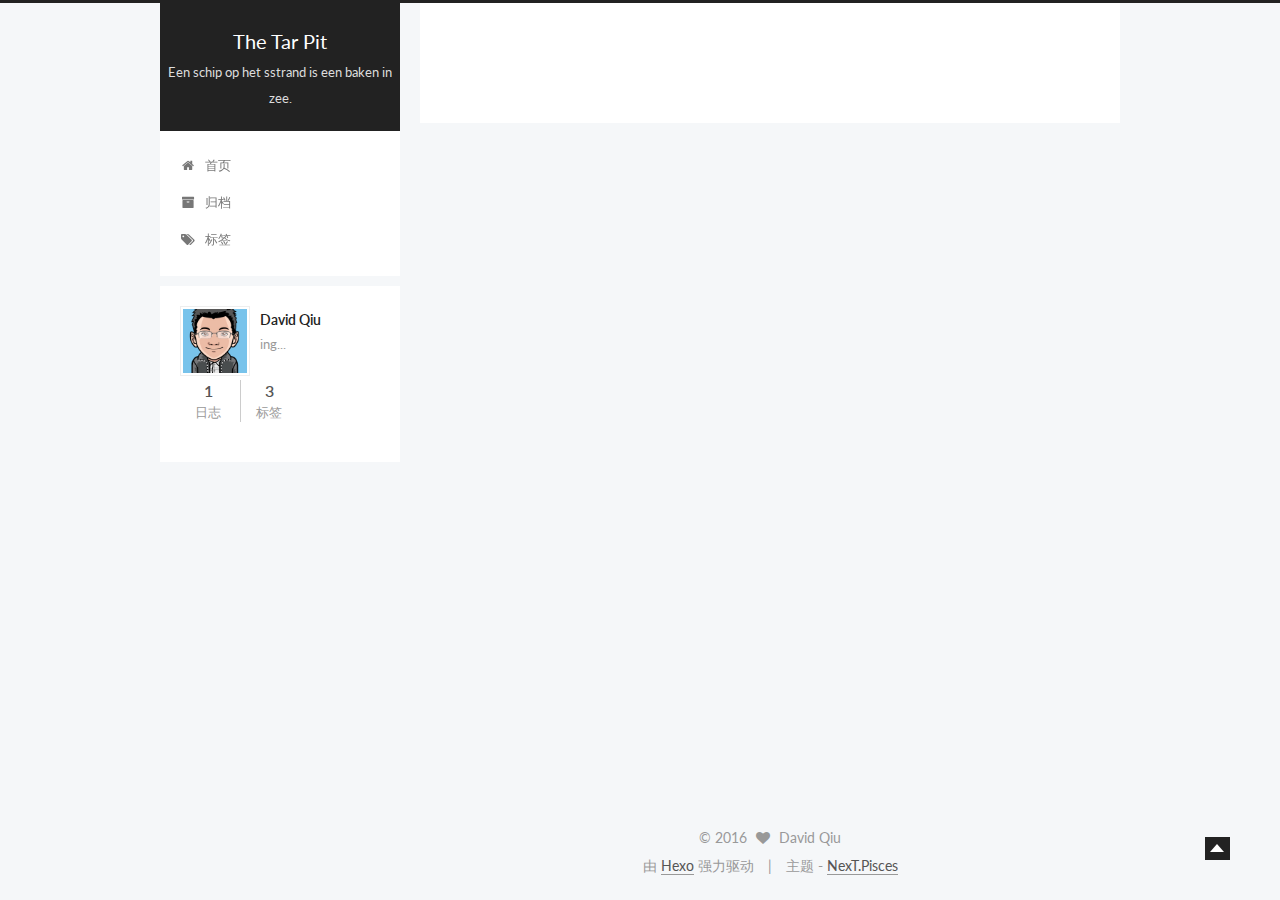
==== commit 26d2e77b: "Site updated: 2016-03-12 23:46:56" ====
--- a/about/index.html
+++ b/about/index.html
@@ -241,18 +241,11 @@
           </div>
           
           
-            <div class="site-state-item site-state-categories">
-              
-                <span class="site-state-item-count">1</span>
-                <span class="site-state-item-name">分类</span>
-              
-            </div>
-          
 
           
             <div class="site-state-item site-state-tags">
               <a href="/tags">
-                <span class="site-state-item-count">2</span>
+                <span class="site-state-item-count">3</span>
                 <span class="site-state-item-name">标签</span>
               </a>
             </div>
--- a/css/main.css
+++ b/css/main.css
@@ -1545,7 +1545,7 @@
   width: 4px;
   height: 4px;
   border-radius: 50%;
-  background: #ba8b11;
+  background: #9aff66;
 }
 .sidebar-nav {
   margin: 0 0 20px;
